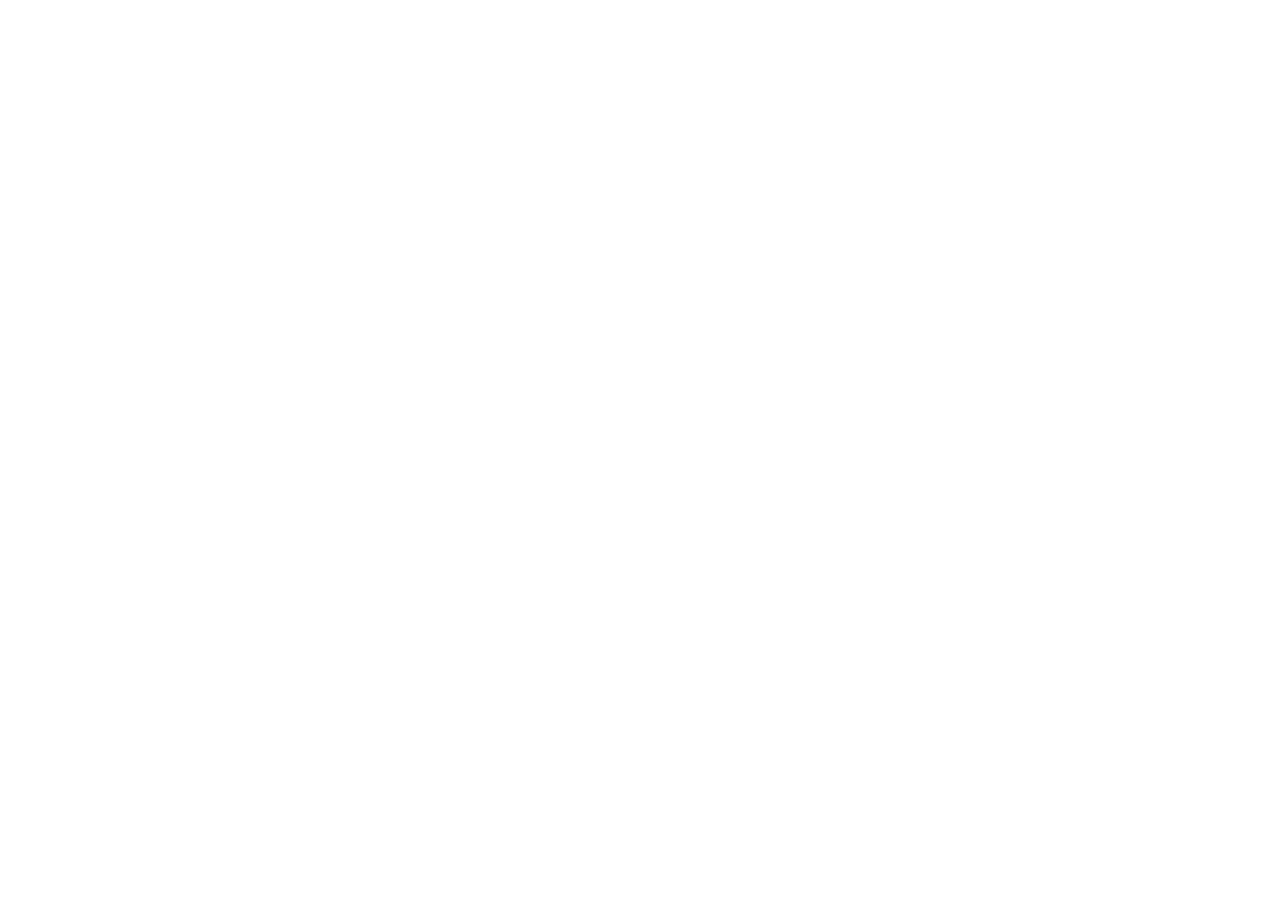
==== Breakout/index.html @ 3cf58653 "Aggiunta la cartella del gioco Breakout" ====
<!DOCTYPE html>
<head>
  <script type="text/javascript" src="../lib/p5min.js"></script>
  <script type="text/javascript" src="sketch.js"></script>
  <script type="text/javascript" src="Ball.js"></script>
  <script type="text/javascript" src="Block.js"></script>
</head>
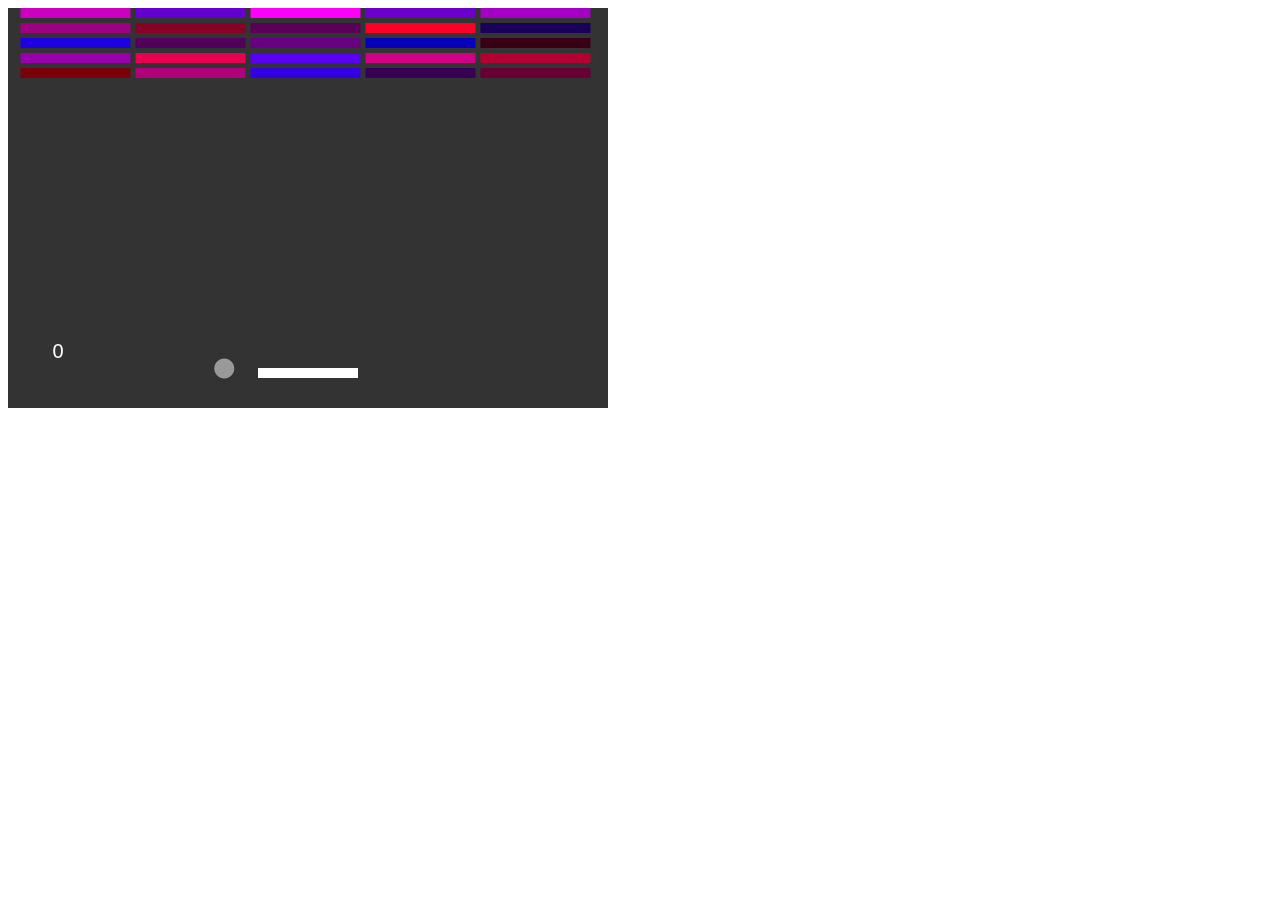
==== commit 2601e682: "Aggiunta cartella pong aggiornata" ====
--- a/Breakout/index.html
+++ b/Breakout/index.html
@@ -1,6 +1,6 @@
 <!DOCTYPE html>
 <head>
-  <script type="text/javascript" src="../lib/p5min.js"></script>
+  <script type="text/javascript" src="../lib/p5/p5.min.js"></script>
   <script type="text/javascript" src="sketch.js"></script>
   <script type="text/javascript" src="Ball.js"></script>
   <script type="text/javascript" src="Block.js"></script>
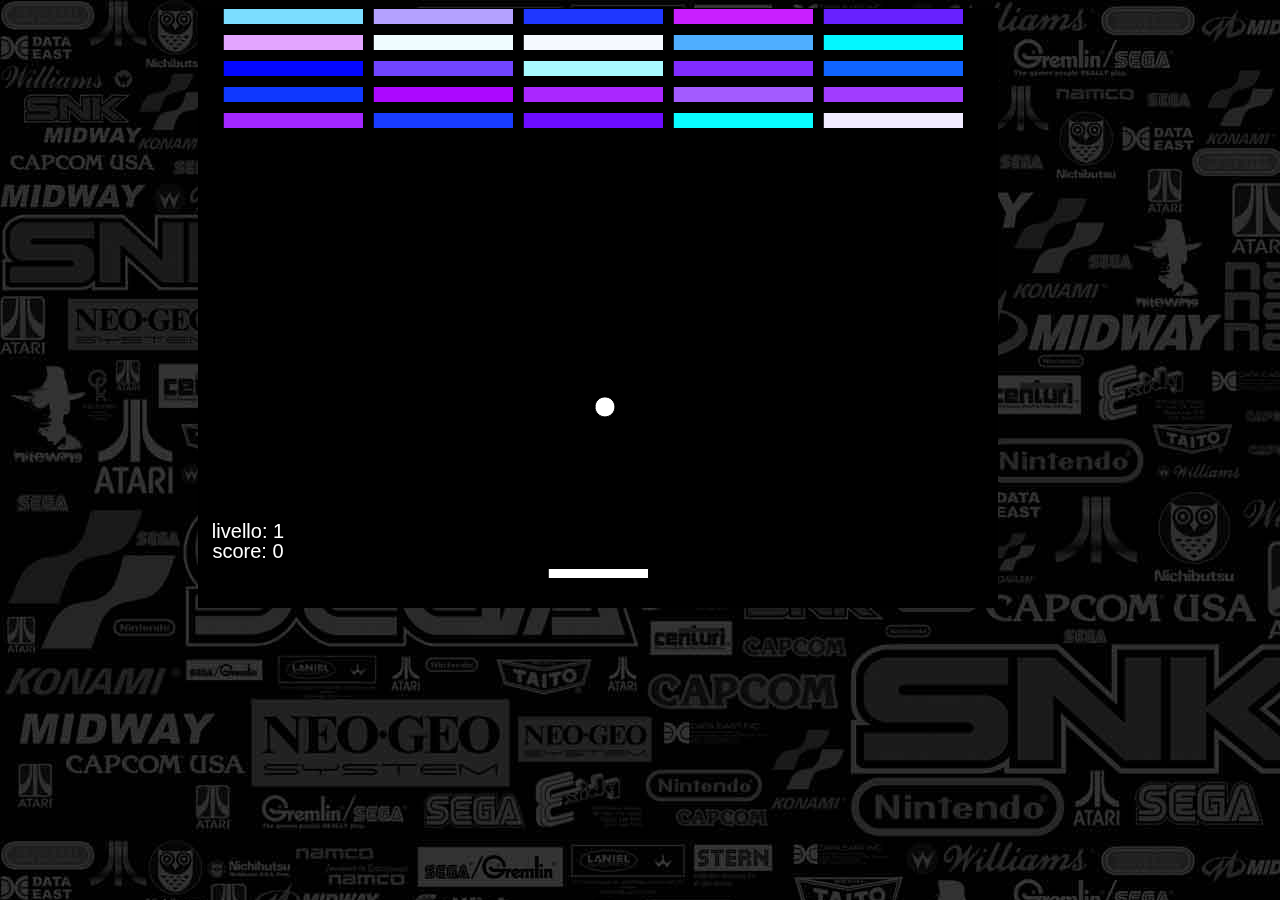
==== commit b798c6b1: "Aggiornati tutti i file alle loro versioni definnitive" ====
--- a/Breakout/index.html
+++ b/Breakout/index.html
@@ -1,7 +1,24 @@
 <!DOCTYPE html>
 <head>
+  <title>Breakout</title>
+  <!--Richiamo la libreria p5-->
   <script type="text/javascript" src="../lib/p5/p5.min.js"></script>
+  <!--Richiamo il js del gioco--> 
   <script type="text/javascript" src="sketch.js"></script>
+  <!--Richiamo il js dell'oggetto palla--> 
   <script type="text/javascript" src="Ball.js"></script>
+  <!--Richiamo il js dell'oggetto blocco--> 
   <script type="text/javascript" src="Block.js"></script>
+  <style>
+	body{
+		background-image: url("../Menu/img/arcade-background.jpg");
+	
+	}
+	
+	canvas{
+		margin-left:15%;
+	}
+	
+  </style>
+  
 </head>
